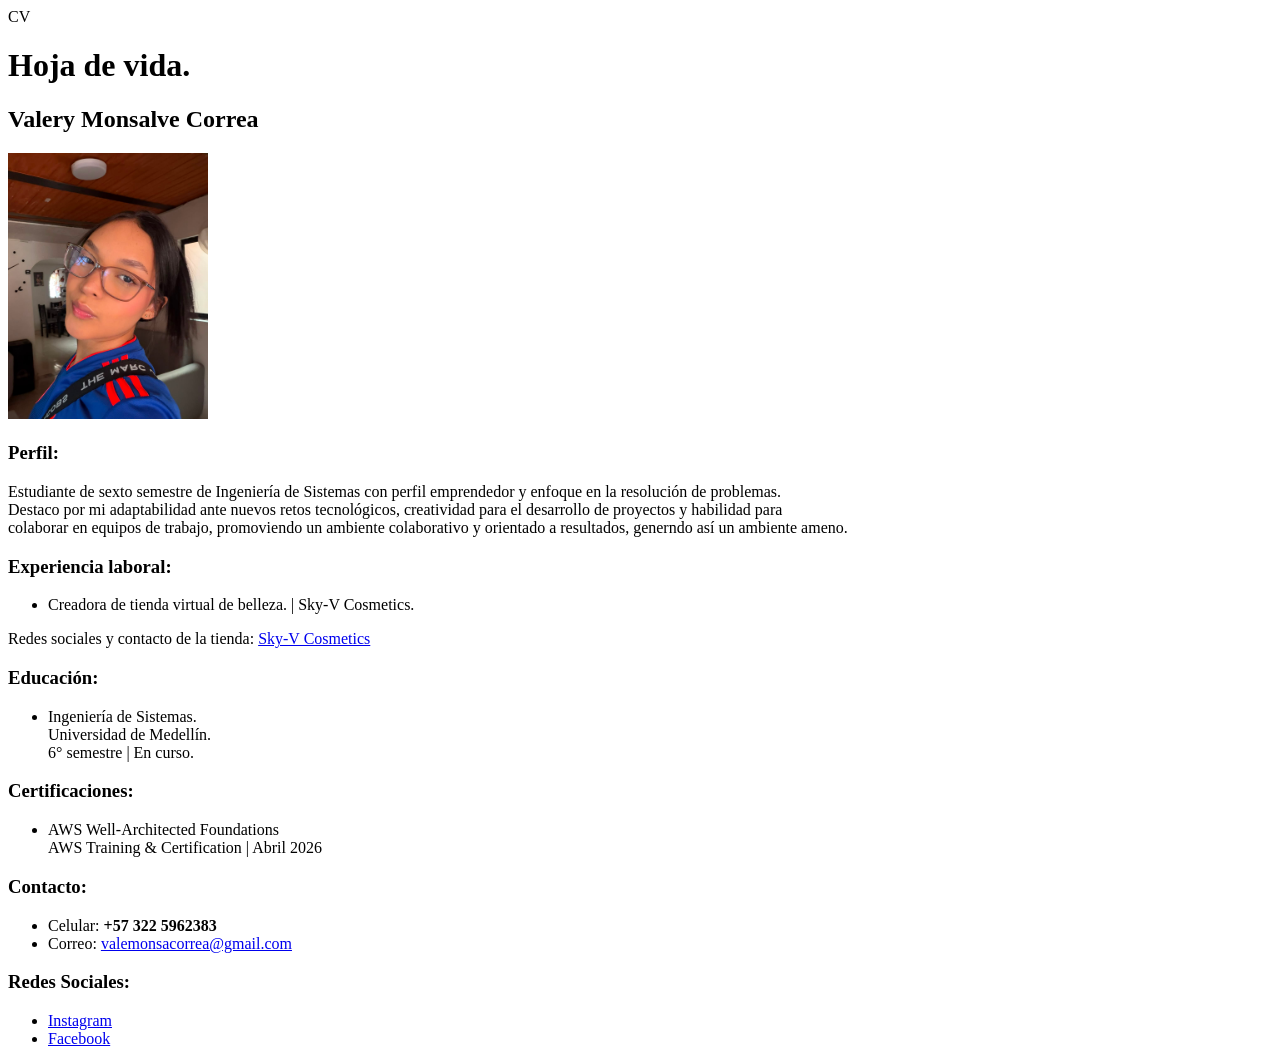
==== actividad-1/index.html @ 45e7a3ec "c" ====
<!DOCTYPE html>                        
<html lang="en">
<head>
    <meta charset="UTF-8">
    <meta name="viewport" content="width=device-width, initial-scale=1.0"
    <title>CV</title>
</head>
<body>
<h1> Hoja de vida. </h1>
<h2>Valery Monsalve Correa</h2>
<img src="mifoto.jpeg" alt="Esta soy yo" width="200"/>

<h3>Perfil:</h3>
<p>Estudiante de sexto semestre de Ingeniería de Sistemas con perfil emprendedor y enfoque en la resolución de problemas. <br> Destaco por mi adaptabilidad ante nuevos retos tecnológicos, creatividad para el desarrollo de proyectos y habilidad para<br> colaborar en equipos de trabajo, promoviendo un ambiente colaborativo y orientado a resultados, generndo así un ambiente ameno.</p>
<h3>Experiencia laboral:</h3>
<ul>
    <li>Creadora de tienda virtual de belleza. | Sky-V Cosmetics. </li>
</ul>
<p>Redes sociales y contacto de la tienda: <a href="https://linktr.ee/SkyV_cosmetics" target="_blank"> Sky-V Cosmetics </a></p>
<h3>Educación:</h3>
<ul>
    <li>Ingeniería de Sistemas.<br>
        Universidad de Medellín.<br>
        6° semestre | En curso.
    </li> 
</ul>
<h3>Certificaciones:</h3>
<ul>
    <li>AWS Well-Architected Foundations<br>
        AWS Training & Certification | Abril 2026    
    </li> 
</ul>
<h3>Contacto:</h3>
<ul>
    <li>Celular: <strong>+57 322 5962383</strong></li>
    <li>Correo: <a href="mailto:valemonsacorrea@gmail.com" target="_blank">valemonsacorrea@gmail.com</a></li>
</ul>
<h3>Redes Sociales:</h3>
<ul>
    <li><a href="https://www.instagram.com/mc.__.val?igsh=enB3ZGoxc2RscG1t&utm_source=qr" target="_blank">Instagram</a></li>
    <li><a href="https://www.facebook.com/share/1JCiyGbNco/?mibextid=wwXIfr" target="_blank">Facebook</a></li>
</ul>
</body>
</html>
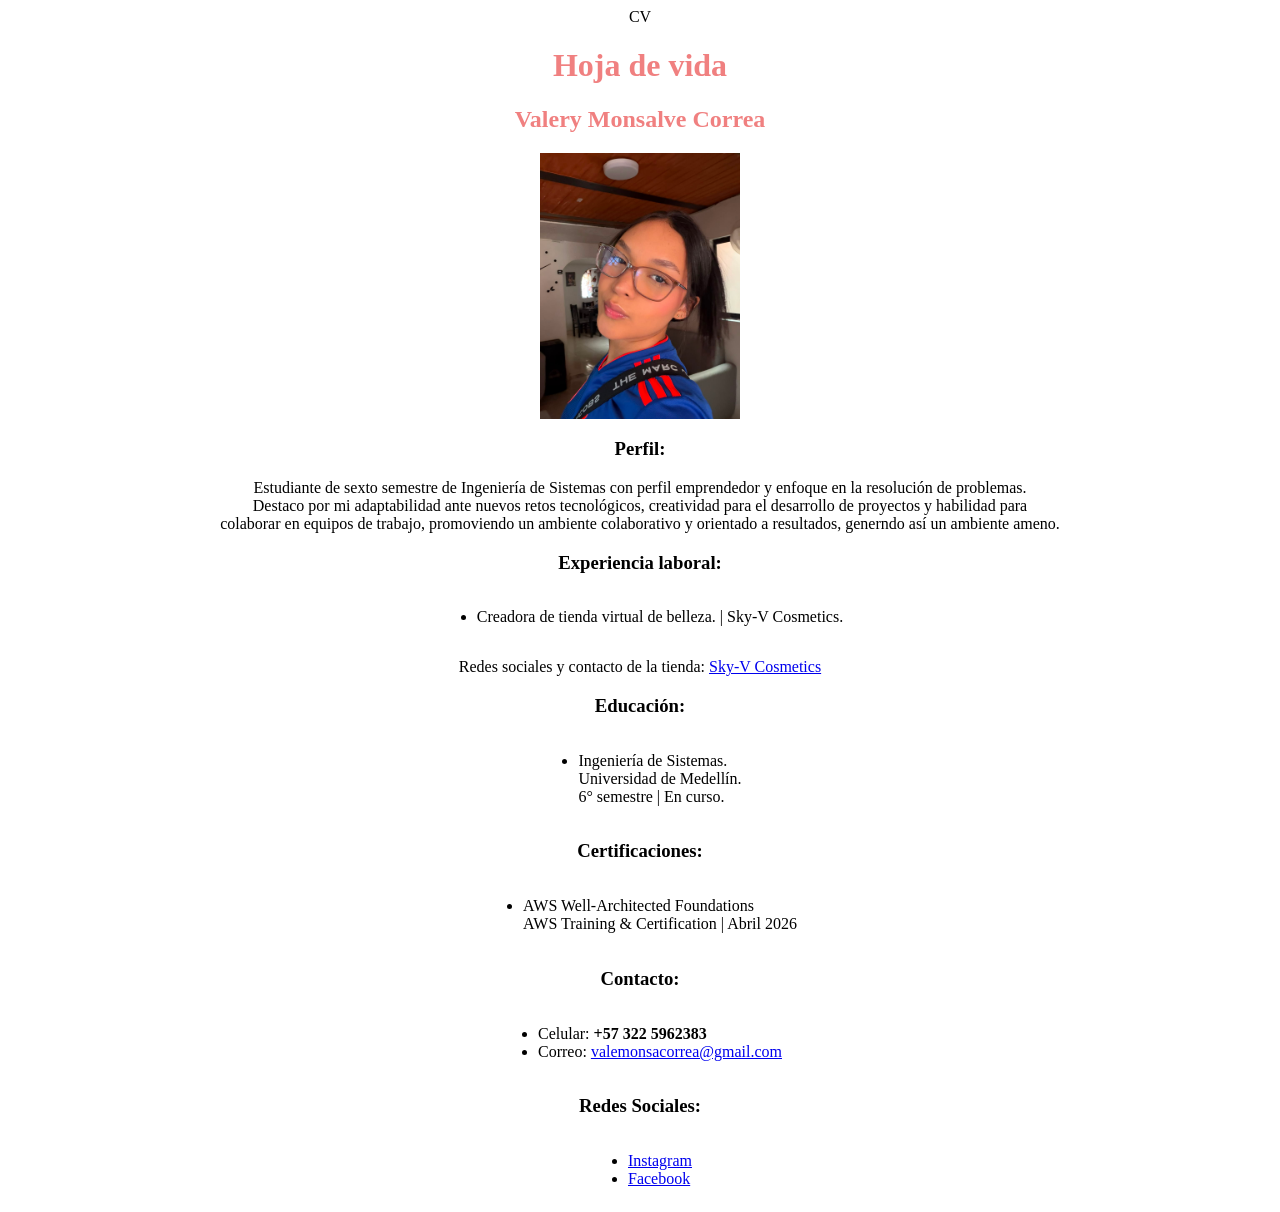
==== commit 0c39a97a: "cmcss" ====
--- a/actividad-1/index.html
+++ b/actividad-1/index.html
@@ -4,11 +4,12 @@
     <meta charset="UTF-8">
     <meta name="viewport" content="width=device-width, initial-scale=1.0"
     <title>CV</title>
+    <link rel="stylesheet" href="styles.css">
 </head>
 <body>
-<h1> Hoja de vida. </h1>
-<h2>Valery Monsalve Correa</h2>
-<img src="mifoto.jpeg" alt="Esta soy yo" width="200"/>
+<h1 class="h1principal"> Hoja de vida </h1>
+<h2 class="nombre">Valery Monsalve Correa</h2>
+<img src="/actividad-1/mifoto.jpeg" alt="Esta soy yo" width="200"/>
 
 <h3>Perfil:</h3>
 <p>Estudiante de sexto semestre de Ingeniería de Sistemas con perfil emprendedor y enfoque en la resolución de problemas. <br> Destaco por mi adaptabilidad ante nuevos retos tecnológicos, creatividad para el desarrollo de proyectos y habilidad para<br> colaborar en equipos de trabajo, promoviendo un ambiente colaborativo y orientado a resultados, generndo así un ambiente ameno.</p>
--- a/actividad-1/styles.css
+++ b/actividad-1/styles.css
@@ -0,0 +1,23 @@
+body {
+    font-family: Tahoma, Verdana, sans-seri;
+    text-align: center;
+}
+
+.h1principal {
+    color: lightcoral;
+}
+
+.nombre {
+    color: lightcoral;
+}
+
+
+img {
+    display: block;
+    margin: 0 auto;
+}
+
+ul {
+    display: inline-block;
+    text-align: left;
+}
